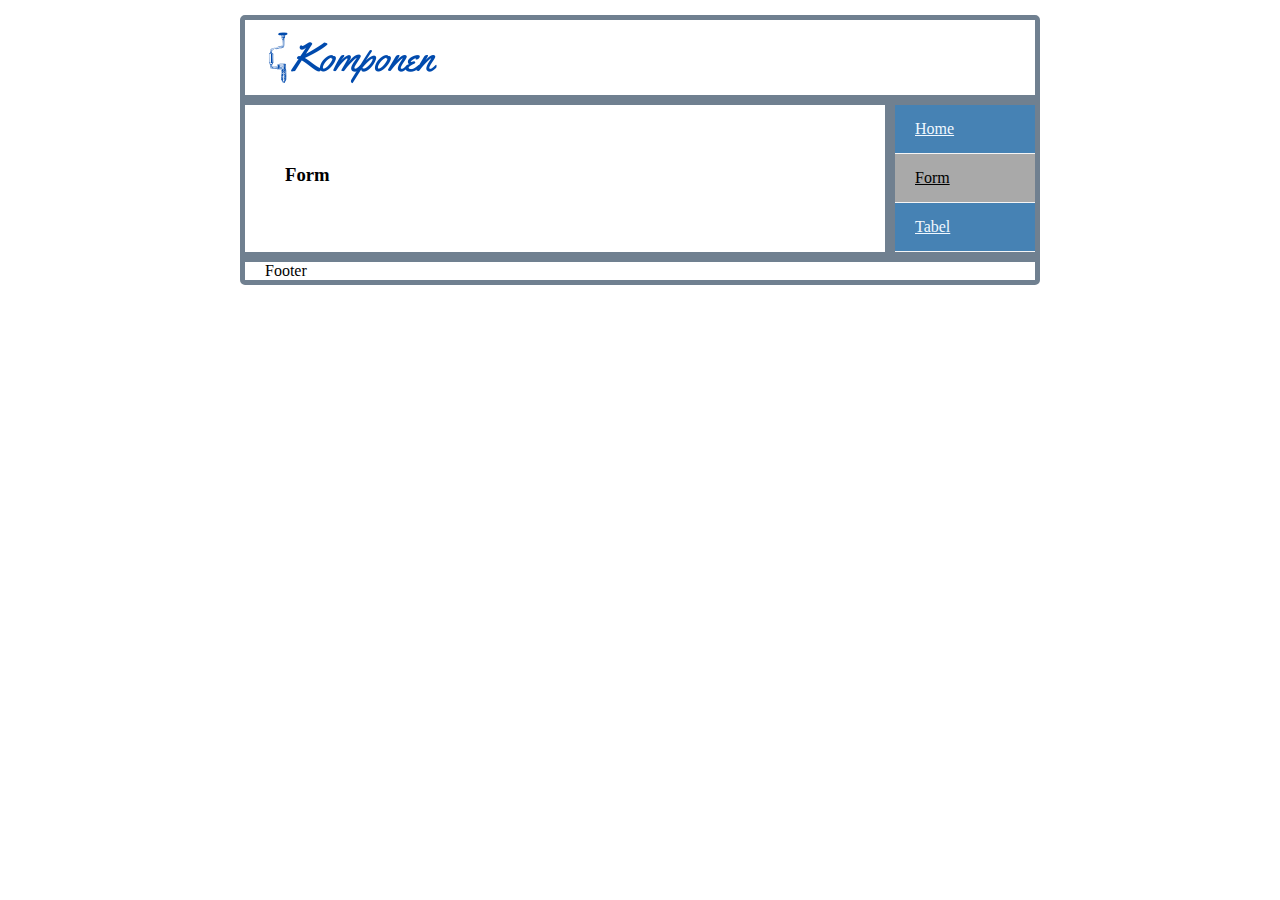
==== practice-project/form.html @ b7c06909 "dokumentasi html5-css" ====
<!DOCTYPE html>
<html lang="en">
  <head>
    <meta charset="UTF-8" />
    <meta http-equiv="X-UA-Compatible" content="IE=edge" />
    <meta name="viewport" content="width=device-width, initial-scale=1.0" />
    <title>Awwe-Blog | Form</title>
    <link rel="stylesheet" href="css/style.css" />
    <link rel="stylesheet" href="css/articel.css" />
  </head>
  <body>
    <section class="container">
      <header>
        <img src="image/logo.png" alt="logo-konten" />
      </header>

      <article>
        <h3>Form</h3>
      </article>

      <nav class="nav-sidebar">
        <a href="index.html">Home</a>
        <a href="form.html" class="active">Form</a>
        <a href="tabel.html">Tabel</a>
      </nav>

      <footer>Footer</footer>
    </section>
  </body>
</html>
---- practice-project/css/style.css ----
body {
  margin: 10px;
}

.container {
  width: 800px;
  margin: auto;
  padding: 5px;
  display: flex;
  flex-wrap: wrap;
}

header {
  width: 100%;
  padding-left: 20px;
  border: 5px solid slategrey;
  border-top-left-radius: 5px;
  border-top-right-radius: 5px;
  display: flex;
}

article {
  width: 650px;
  padding: 40px;
  border: 5px solid slategrey;
  box-sizing: border-box;
}

nav {
  width: 150px;
  background-color: steelblue;
  border: 5px solid slategrey;
  box-sizing: border-box;
}

.nav-sidebar a {
  color: aliceblue;
  display: block;
  padding: 15px 20px;
  border-bottom: 1px solid whitesmoke;
}

.nav-sidebar a:hover {
  background-color: slategray;
  border-bottom: 10px solid navy;
  border-bottom-left-radius: 5px;
  border-bottom-right-radius: 5px;
}

.nav-sidebar a.active {
  color: black;
  background-color: darkgray;
}

footer {
  width: 100%;
  padding-left: 20px;
  border: 5px solid slategrey;
  border-bottom-right-radius: 5px;
  border-bottom-left-radius: 5px;
  text-align: left;
}
---- practice-project/css/articel.css ----
.artikel {
  border-bottom: 1px solid thistle;
  margin: 40px 20px;
}

.artikel h3 {
  color: cornflowerblue;
  margin-top: 0px;
}

.artikel p {
  margin-bottom: 0px;
}

.artikel:last-child {
  border-bottom: none;
  margin-bottom: 0px;
}

.artikel:first-child {
  margin-top: 0px;
}
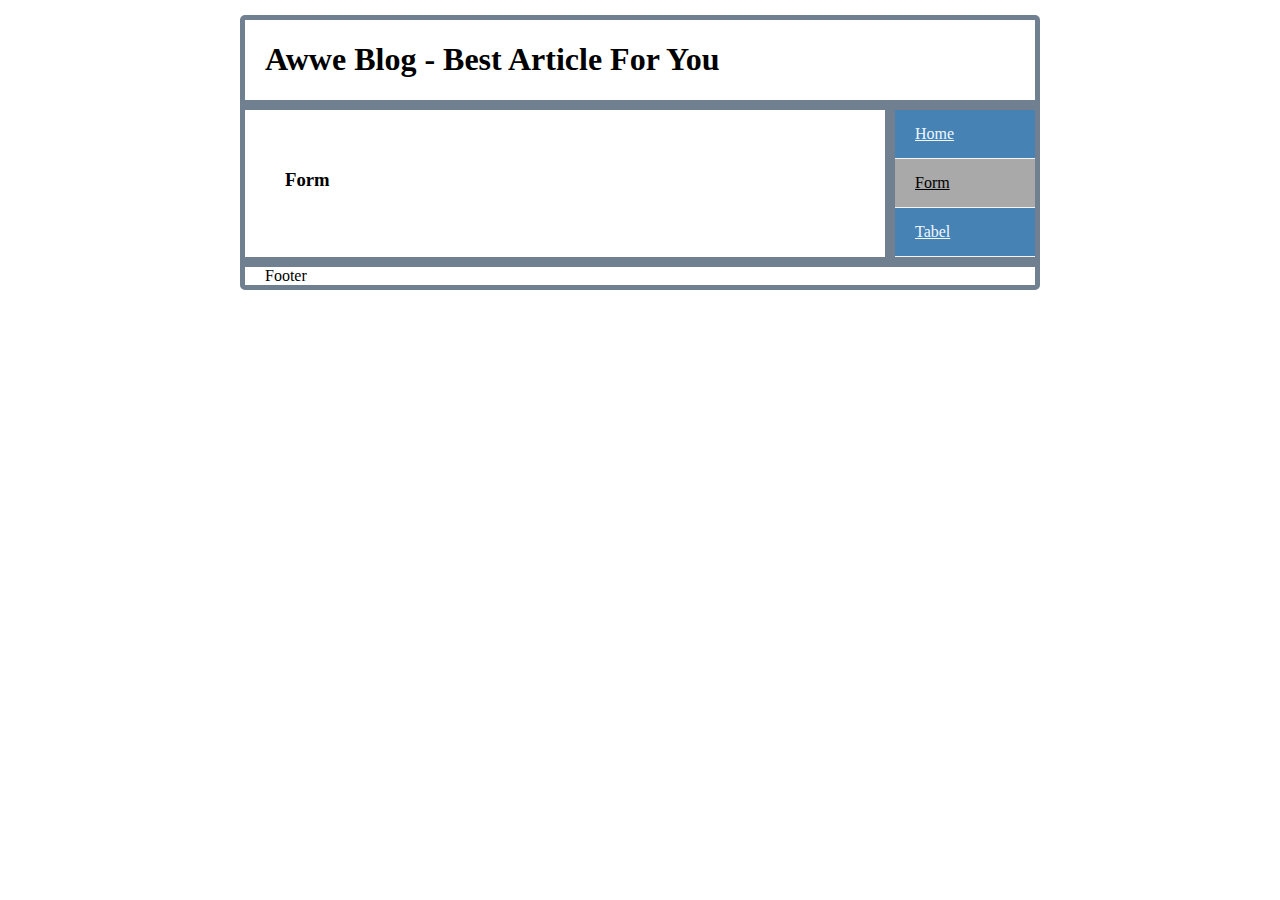
==== commit e474b51a: "up 7.30.22 - change blog title." ====
--- a/practice-project/form.html
+++ b/practice-project/form.html
@@ -11,7 +11,8 @@
   <body>
     <section class="container">
       <header>
-        <img src="image/logo.png" alt="logo-konten" />
+        <!-- <img src="image/logo.png" alt="logo-konten" /> -->
+        <h1>Awwe Blog - Best Article For You</h1>
       </header>
 
       <article>
